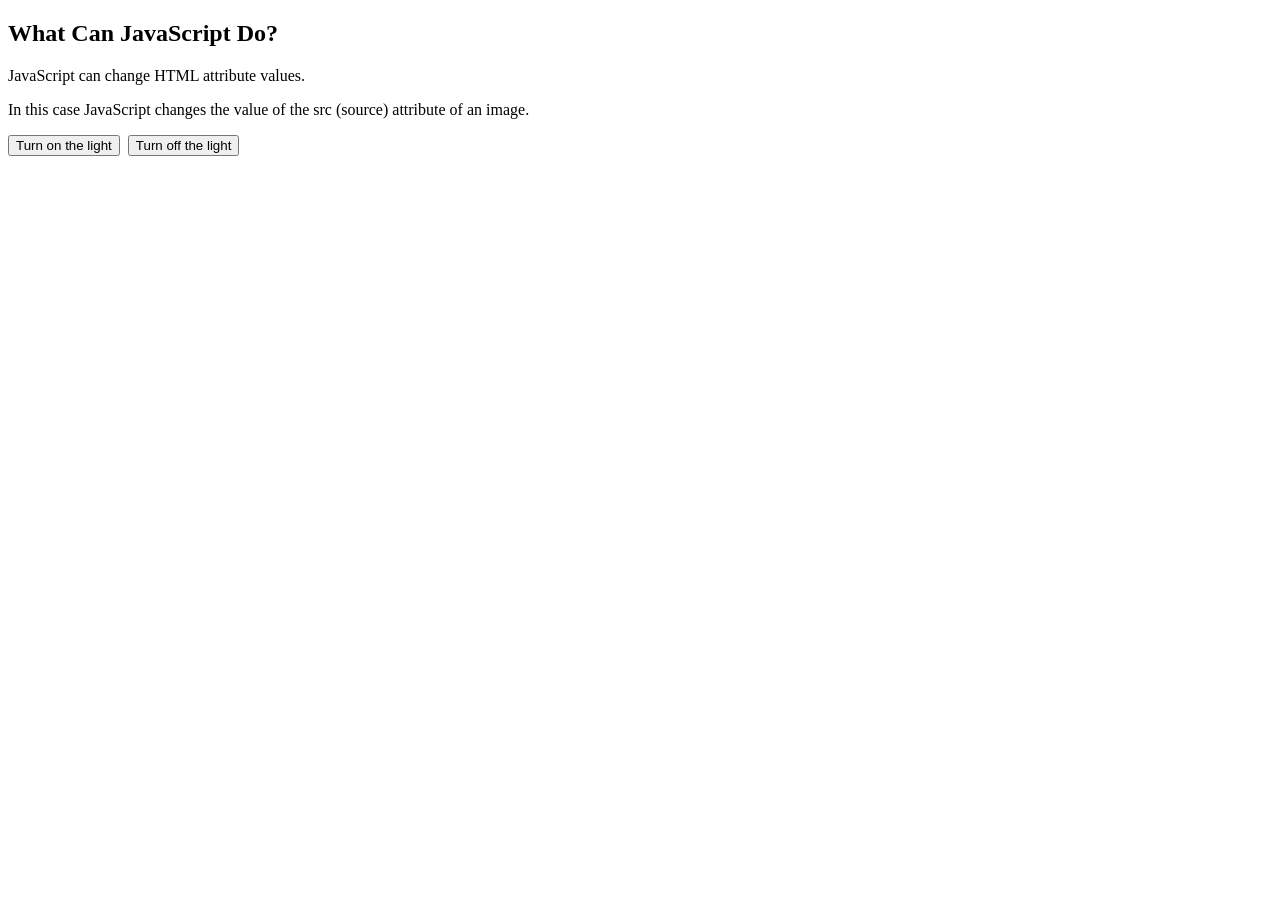
==== change HTMLattributevalues.html @ a9b9fb01 "add image" ====
<!DOCTYPE html>
<html>

<body>

    <h2>What Can JavaScript Do?</h2>

    <p>JavaScript can change HTML attribute values.</p>

    <p>In this case JavaScript changes the value of the src (source) attribute of an image.</p>

    <button onclick="document.getElementById('myImage').src='pic_bulbon.gif'">Turn on the light</button>

    <img id="myImage" src="" style="width:100px">

    <button onclick="document.getElementById('myImage').src='pic_bulboff.gif'">Turn off the light</button>

</body>

</html>
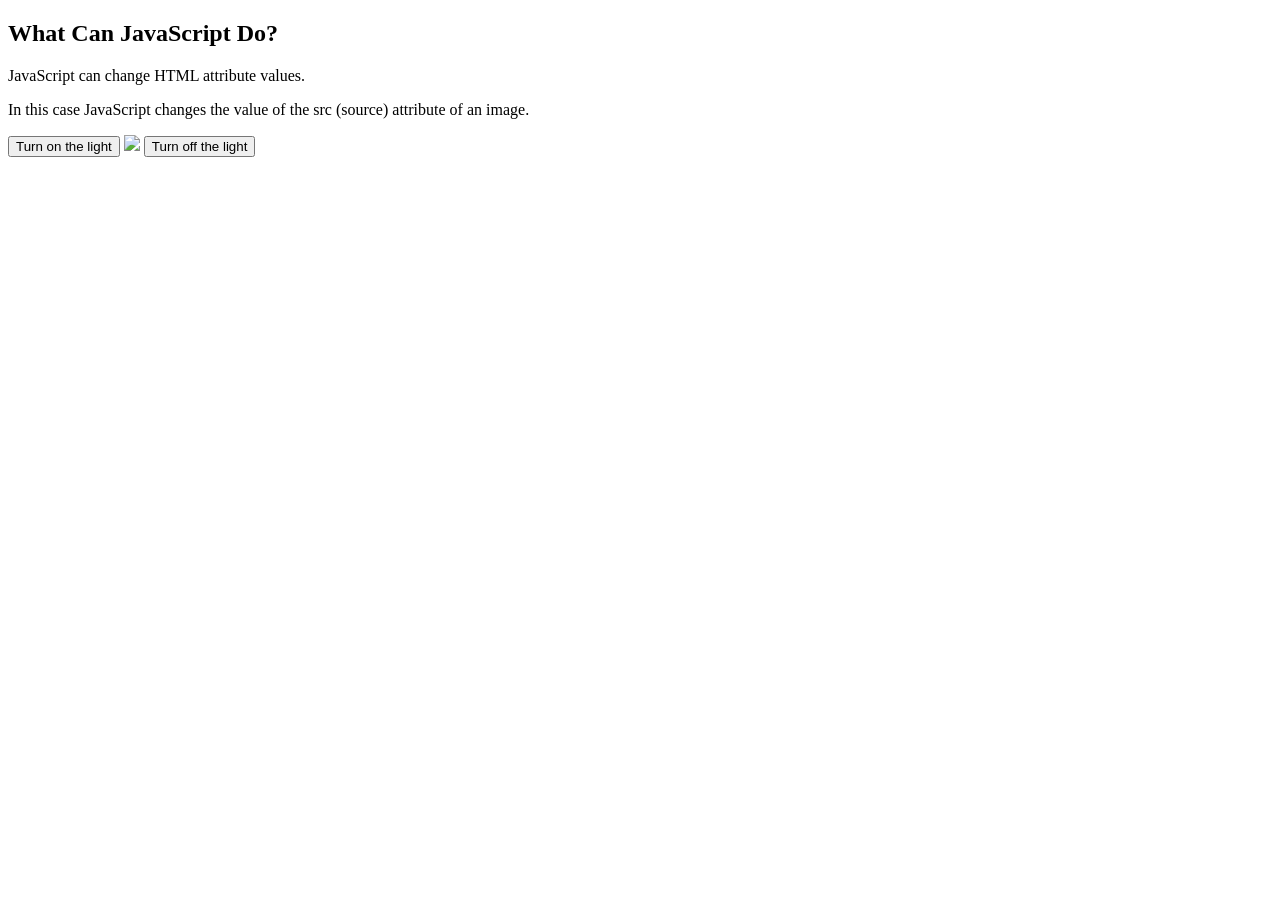
==== commit 997e38a1: "js" ====
--- a/change HTMLattributevalues.html
+++ b/change HTMLattributevalues.html
@@ -9,9 +9,9 @@
 
     <p>In this case JavaScript changes the value of the src (source) attribute of an image.</p>
 
-    <button onclick="document.getElementById('myImage').src='pic_bulbon.gif'">Turn on the light</button>
+    <button onclick="document.getElementById('myImage').src=''">Turn on the light</button>
 
-    <img id="myImage" src="" style="width:100px">
+    <img id="myImage" src="pic_bulboff.gif" style="width:100px">
 
     <button onclick="document.getElementById('myImage').src='pic_bulboff.gif'">Turn off the light</button>
 
